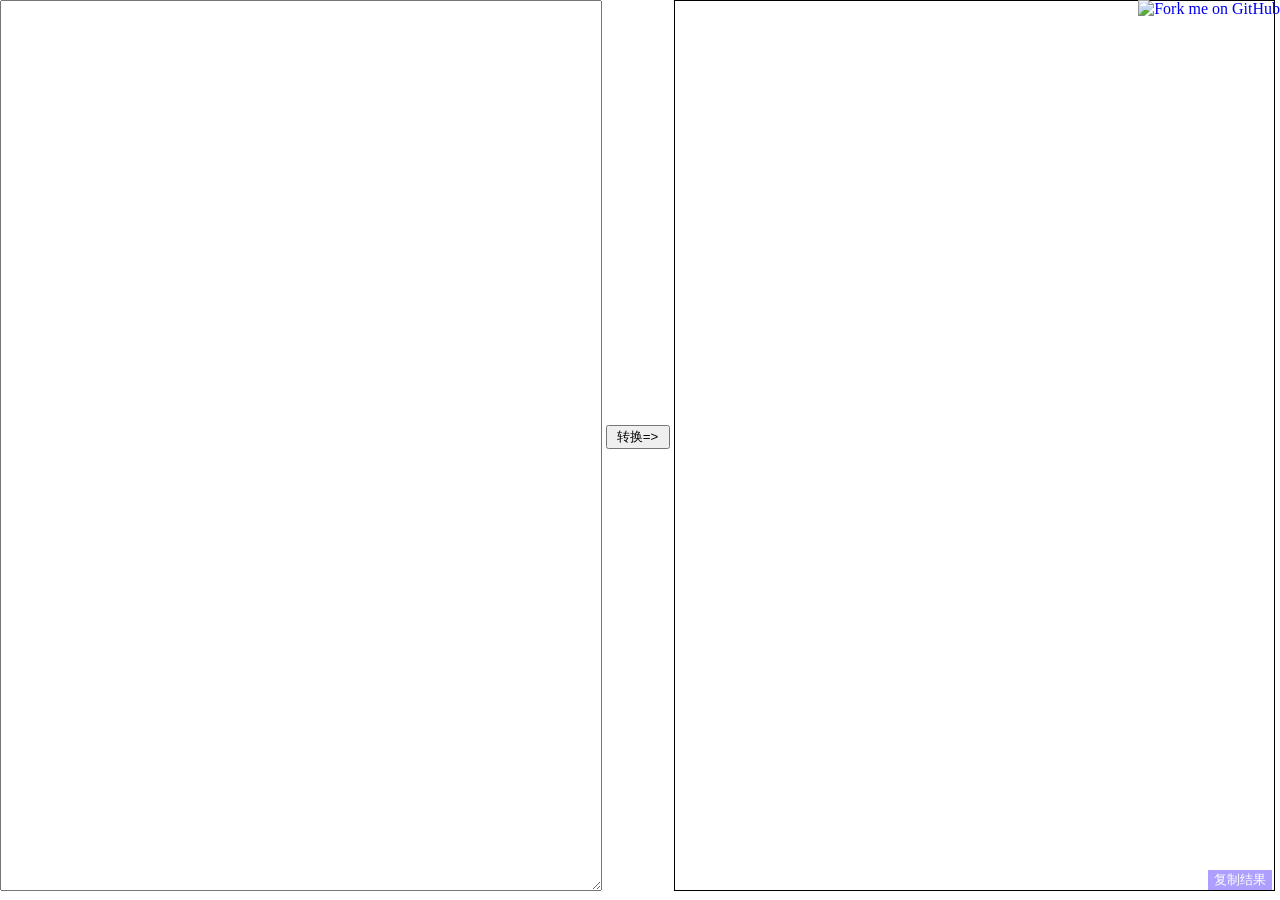
==== app.html @ 99fe6a90 "修改引导和文件名" ====
<!DOCTYPE html>
<html lang="en">
<head>
	<meta charset="UTF-8">
	<title>Navimice 2.0</title>
	<style>
		html, body, #main{
			height: 100%;
			/*line-height: 100%;*/
			margin: 0;
			padding: 0;

		}
		#inputArea,#outputArea{
			display: inline-block;
			width: 47%;
			/*height: 100%;*/
			height: 99%;
			box-sizing: border-box;
		}
		#outputArea{
			padding: 0 5px;
			border: 1px solid black;
			overflow: auto;
			color: #333;
			position: relative;
			/*font-size: 16px;*/
			/*font-family: "微软雅黑";*/
		}
		#do-btn{
			position: relative;
			vertical-align: middle;
			width: 5%;
			top: -50%;
			box-sizing: border-box;
			/*background-color: #9b59b6;
			border: none;*/
		}
		#outputArea_hide{
			/*display: none;*/
			/*visibility: hidden;*/
			position: absolute;
			top: -200px;
			left: -200px;
			z-index: -100;
		}
		#copy-btn{
			position: absolute;
			right: 8px;
			bottom: 10px;  
			background-color: #98F;
			color: #FFF;
			border: none;
			opacity: 0.8;
		}
		#copy-btn:hover{
			opacity: 1;
			cursor: pointer;
		}
		/* 关键字样式 */
		.space{
			display: inline-block;
			width: 1rem;
		}
		.key-word{
			/*display: block;*/
			color: #88F;
		}
	</style>
</head>
<body>
	<div id="main">
		<textarea id="inputArea"></textarea>
		<button id="do-btn">转换=></button>
		<div id="outputArea"></div>
		<a href="https://github.com/fengxxc/debugHelper" target="_blank"><img style="position: absolute; top: 0; right: 0; border: 0;" src="https://camo.githubusercontent.com/38ef81f8aca64bb9a64448d0d70f1308ef5341ab/68747470733a2f2f73332e616d617a6f6e6177732e636f6d2f6769746875622f726962626f6e732f666f726b6d655f72696768745f6461726b626c75655f3132313632312e706e67" alt="Fork me on GitHub" data-canonical-src="https://s3.amazonaws.com/github/ribbons/forkme_right_darkblue_121621.png"></a>
		<button id="copy-btn">复制结果</button>
		<textarea id="outputArea_hide" cols="0" rows="0"></textarea>
	</div>
<script src="SqlUtils.js"></script>
<script>
	const do_btn = document.getElementById('do-btn');
	const copy_btn = document.getElementById('copy-btn');
	const outputArea = document.getElementById('outputArea');
	const outputArea_hide = document.getElementById('outputArea_hide');
	const navimice = Navimice();
	do_btn.onclick = () => {
		const sqlStr = document.getElementById('inputArea').value;
		navimice.start(sqlStr);
	}
	// 点击copy到剪贴板
	copy_btn.onclick = () => {
		navimice.copySql();
	}
	function Navimice() {
		// 开始
		const start = (sqlStr) => {
			if (!sqlStr) return;
			// ? -> '参数'
			let params = [];
			if (sqlStr.match(/Parameters: .*/)) {
				params = sqlStr.match(/Parameters: .*/)[0].replace(/Parameters: |\(String\)/g, '').split(', ');
				// 替换所有问号
				for (let i = 0; i < params.length; i++) {
					sqlStr = sqlStr.replace(/\?/, "<mark>'"+params[i]+"'</mark>");
				}
			}

			// 去掉多余的字符串
			sqlStr = sqlStr.replace(/(\d{4}-\d{2}-\d{2}.*\: )|(\n\d{4}-\d{2}-\d{2}.*)/gm, '')
			.replace(/^.*select/i, 'SELECT');
			const st = new SqlTree(sqlStr);
			const str =  st.getHTMLString();
			outputArea.innerHTML = str;
		}
	
		// copy到剪贴板
		const copySql = () => {
			if (outputArea.innerText == '') {
				alert("啥也没有你让我复制个P丫 o(ﾟДﾟ)っ！");
				return;
			}

			try {
				outputArea_hide.value = outputArea.innerText;
				outputArea_hide.select();
				document.execCommand("copy",false,null);
				alert("已复制到剪贴板 Ψ(￣∀￣)Ψ")
			} catch(err) {
				alert("copy到剪贴板失败，你的牛腩器好像不滋泚哦 ┓(;´_｀)┏")
			}
		}
		
		return {
			start: start,
			copySql: copySql
		}
	}

</script>
</body>
</html>
<!-- 
2017-03-08 09:57 DEBUG b.getDyHgzPageList - ==>  Preparing: SELECT bm.id AS "bb_id", bm.user_id AS "bb_userId", bm.xm AS "bb_xm", bm.xb AS "bb_xb", (SELECT dictionary_name FROM sys_dictionary WHERE dictionary_code = bm.mz AND parent_dictionary_id = ( SELECT dictionary_id FROM sys_dictionary WHERE dictionary_no = ? ) ) As "bb_mz", bm.zjlx AS "bb_zjlx", bm.zjhm AS "bb_zjhm", bm.bmh AS "bb_bmh", bm.lsh AS "bb_lsh", bm.xydm AS "bb_xydm", bm.xymc AS "bb_xymc", bm.nfdm AS "bb_nfdm", bm.kddm AS "bb_kddm", bm.kdmc AS "bb_kdmc", bm.zydm AS "bb_zydm", bm.zymc AS "bb_zymc", bm.bmxh AS "bb_bmxh", bm.cym AS "bb_cym", bm.kl AS "bb_kl", bm.whcd AS "bb_whcd", bm.gkszd AS "bb_gkszd", bm.gkksh AS "bb_gkksh", bm.byxx AS "bb_byxx", bm.sj AS "bb_sj", bm.fqxm AS "bb_fqxm", bm.fqdw AS "bb_fqdw", bm.fqdh AS "bb_fqdh", bm.mqxm AS "bb_mqxm", bm.mqdw AS "bb_mqdw", bm.mqdh AS "bb_mqdh", bm.sjr AS "bb_sjr", bm.sjrdh AS "bb_sjrdh", bm.jtzz AS "bb_jtzz", bm.yb AS "bb_yb", bm.zp1 AS "bb_zp1", bm.zp2 AS "bb_zp2", bm.zp3 AS "bb_zp3", bm.yyqz AS "bb_yyqz", bm.ysqm AS "bb_ysqm", bm.sg AS "bb_sg", bm.tz AS "bb_tz", bm.csrq AS "bb_csrq", bm.gkgf AS "bb_gkgf", bm.wz AS "bb_wz", bm.ydydj AS "bb_ydydj", bm.qq AS "bb_qq", bm.ydycj AS "bb_ydycj", bm.qtydcj AS "bb_qtydcj", bm.jfzt AS "bb_jfzt", bm.shzt AS "bb_shzt", bm.shsj AS "bb_shsj", bm.shr AS "bb_shr", bm.shyj AS "bb_shyj", bm.jbxxshzt AS "bb_jbxxshzt", bm.jbxxshsj AS "bb_jbxxshsj", bm.jbxxshr AS "bb_jbxxshr", bm.jbxxshyj AS "bb_jbxxshyj", cjb.id AS "kc_id", cjb.bmh_id AS "kc_bmhId", cjb.sxh AS "kc_sxh", cjb.kslc AS "kc_kslc", cjb.kskm AS "kc_kskm", cjb.kscj AS "kc_kscj", cjb.sftg AS "kc_sftg", cjb.ksrq AS "kc_ksrq", cjb.kssj AS "kc_kssj", cjb.ksdd AS "kc_ksdd", cjb.lrr AS "kc_lrr", cjb.lrsj AS "kc_lrsj", zcjb.zcj AS "kz_zcj", zcjb.id AS "zcj_id", zcjb.bmh_id AS "kz_bmh_id", zcjb.sxh AS "kz_sxh", zcjb.xzh AS "kz_xzh", zcjb.xydm AS "kz_xydm", zcjb.nfdm AS "kz_nfdm", zcjb.zydm AS "kz_zydm", zcjb.kslc AS "kz_kslc", zcjb.zcj AS "kz_zcj", zcjb.sftg AS "kz_sftg", zcjb.sffb AS "kz_sffb", zcjb.sfdr AS "kz_sfdr" FROM bm_bmb bm left join ks_cjb cjb on bm.bmh = cjb.bmh_id left join ks_zcjb zcjb on bm.bmh = zcjb.bmh_Id WHERE 1=1 and zcjb.sftg = '1' and zcjb.sffb = '1' and bm.user_id like ? ORDER BY bb_xm desc LIMIT 0,30 
2017-03-08 09:57 DEBUG b.getDyHgzPageList - ==> Parameters: mz_zd(String), 59e58da4-da29-11e6-9689-50af7326854d(String)
2017-03-08 09:57 DEBUG b.getDyHgzPageList - <==      Total: 5
 -->
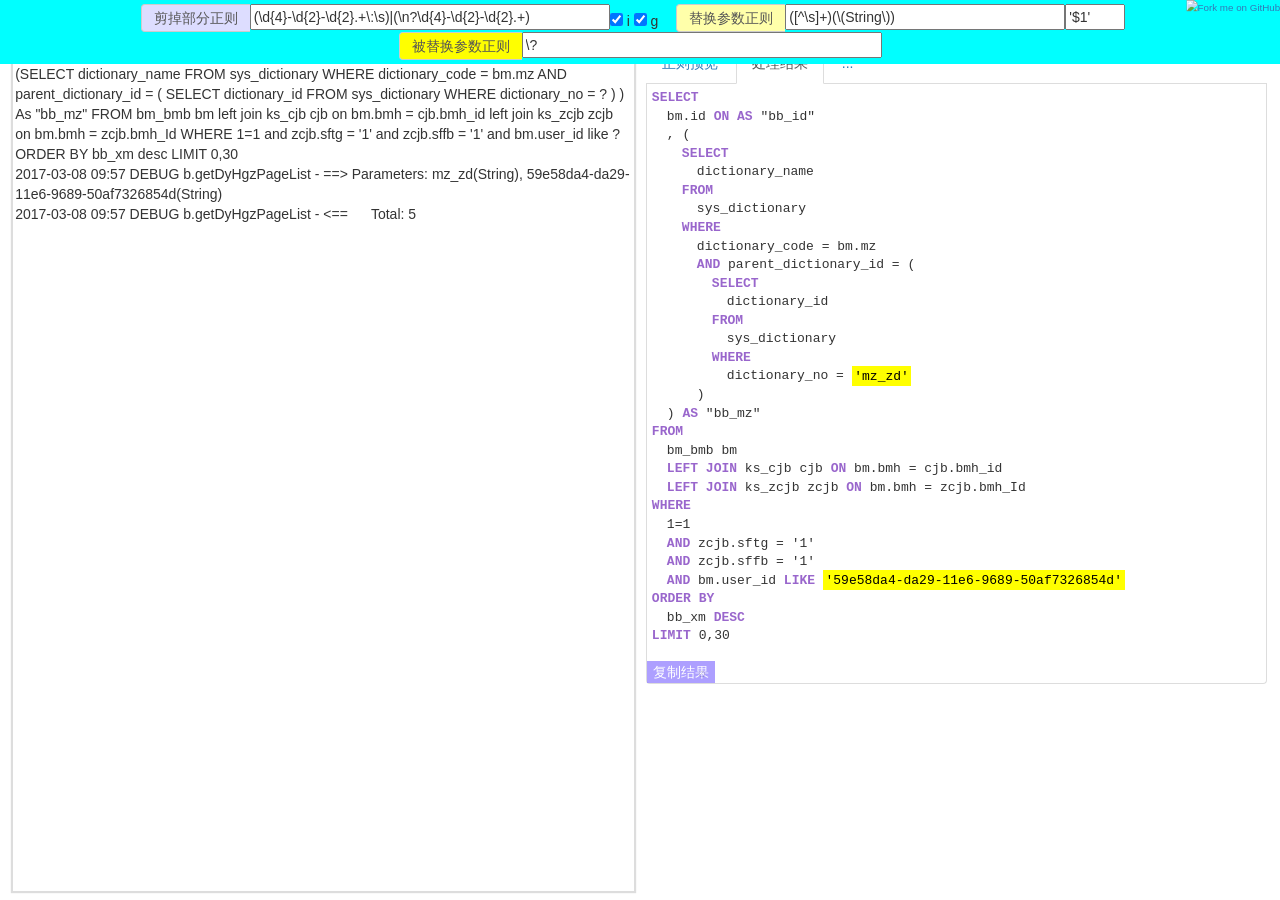
==== commit cb115aea: "2.0版本：1、算法重写；2、用户自定义正则，支持正则预览；3、变美~ 老版本还在。" ====
--- a/app.html
+++ b/app.html
@@ -11,132 +11,238 @@
 			padding: 0;
 
 		}
-		#inputArea,#outputArea{
+		#config {
+			position: fixed;
+			z-index: 1;
+			padding: 4px 0;
+			background-color: cyan;
+			width: 100%;
+			text-align: center;
+		}
+		#main {
+			/* margin-top: 10px; */
+			text-align: center;
+			padding-top: 42px;
+			box-sizing: border-box;
+		}
+		#left,#right {
 			display: inline-block;
-			width: 47%;
-			/*height: 100%;*/
 			height: 99%;
-			box-sizing: border-box;
-		}
-		#outputArea{
-			padding: 0 5px;
-			border: 1px solid black;
-			overflow: auto;
-			color: #333;
-			position: relative;
-			/*font-size: 16px;*/
-			/*font-family: "微软雅黑";*/
-		}
-		#do-btn{
-			position: relative;
-			vertical-align: middle;
-			width: 5%;
-			top: -50%;
-			box-sizing: border-box;
-			/*background-color: #9b59b6;
-			border: none;*/
-		}
-		#outputArea_hide{
-			/*display: none;*/
-			/*visibility: hidden;*/
-			position: absolute;
-			top: -200px;
-			left: -200px;
-			z-index: -100;
-		}
-		#copy-btn{
-			position: absolute;
-			right: 8px;
-			bottom: 10px;  
+			text-align: left;
+			vertical-align: top;
+		}
+		#left {
+			box-shadow: 0 0 1px 2px #DDD;
+			border: none;
+		}
+		#left:focus {
+			box-shadow: 1px 1px 6px 2px #CCC;
+			outline: none;
+		}
+		
+		.cutoff {
+			/* text-decoration:line-through; */
+			background-color: #DDF;
+			color: #999;
+		}
+		.replacefrom {
+			background-color: #FFA;
+			color: black;
+		}
+		mark {
+			background-color: yellow !important;
+			color: black !important;
+		}
+		.kword {
+			color: #96C;
+			font-weight: 700;
+		}
+		/* .tab-content {
+			height: 100%;
+		} */
+		.tab-content .tab-pane {
+			border: 1px solid #DDD;
+			border-top: transparent;
+			border-radius: 0 0 4px 4px;
+		}
+		.tab-pane .content {
+			padding: 5px;
+		}
+		/* #outputArea {
+			font-family: Courier New;
+		} */
+		pre {
+			background-color: transparent !important;
+			border: none !important;
+		}
+		#btn_copy {
 			background-color: #98F;
 			color: #FFF;
 			border: none;
 			opacity: 0.8;
 		}
-		#copy-btn:hover{
+		#btn_copy:hover {
 			opacity: 1;
-			cursor: pointer;
-		}
-		/* 关键字样式 */
-		.space{
-			display: inline-block;
-			width: 1rem;
-		}
-		.key-word{
-			/*display: block;*/
-			color: #88F;
 		}
 	</style>
+	<link href="plug/bootstrap.min.css" rel="stylesheet" type="text/css"></link>
 </head>
 <body>
+	<div id="config">
+		<form class="form-inline">
+			<div class="form-group">
+				<div class="input-group">
+					<div class="input-group-addon" style="background-color: #DDF;">剪掉部分正则</div>
+					<input type="text" id="cutoff" value="(\d{4}-\d{2}-\d{2}.+\:\s)|(\n?\d{4}-\d{2}-\d{2}.+)" style="width:360px;">
+					<div class="checkbox">
+						<label></label><input type="checkbox" id="cutoffI" value="i" checked> i</label>
+						<input type="checkbox" id="cutoffG" value="g" checked>
+						<label>g</label>
+					</div>
+				</div>
+			</div>&emsp;
+			<div class="form-group">
+				<div class="input-group">
+					<div class="input-group-addon" style="background-color: #FFA;">替换参数正则</div>
+					<input type="text" id="replaceArg" value="([^\s]+)(\(String\))" style="width:280px;">
+					<input type="text" id="replaceArg2" value="'$1'" style="width:60px;" placeholder="匹配子项($1,$2,...)" title="匹配子项($1,$2,...)">
+				</div>
+			</div>&emsp;
+			<div class="form-group">
+				<div class="input-group">
+					<div class="input-group-addon" style="background-color: #FF0;">被替换参数正则</div>
+					<input type="text" id="beReplaceArg" value="\?" style="width:360px;">
+				</div>
+			</div>
+		</form>
+	</div>
 	<div id="main">
-		<textarea id="inputArea"></textarea>
-		<button id="do-btn">转换=></button>
-		<div id="outputArea"></div>
-		<a href="https://github.com/fengxxc/debugHelper" target="_blank"><img style="position: absolute; top: 0; right: 0; border: 0;" src="https://camo.githubusercontent.com/38ef81f8aca64bb9a64448d0d70f1308ef5341ab/68747470733a2f2f73332e616d617a6f6e6177732e636f6d2f6769746875622f726962626f6e732f666f726b6d655f72696768745f6461726b626c75655f3132313632312e706e67" alt="Fork me on GitHub" data-canonical-src="https://s3.amazonaws.com/github/ribbons/forkme_right_darkblue_121621.png"></a>
-		<button id="copy-btn">复制结果</button>
-		<textarea id="outputArea_hide" cols="0" rows="0"></textarea>
+		<textarea class="" id="left" style="resize:none;">
+2017-03-08 09:57 DEBUG b.getDyHgzPageList - ==>  Preparing: SELECT bm.id on AS "bb_id", (SELECT dictionary_name FROM sys_dictionary WHERE dictionary_code = bm.mz AND parent_dictionary_id = ( SELECT dictionary_id FROM sys_dictionary WHERE dictionary_no = ? ) ) As "bb_mz" FROM bm_bmb bm left join ks_cjb cjb on bm.bmh = cjb.bmh_id left join ks_zcjb zcjb on bm.bmh = zcjb.bmh_Id WHERE 1=1 and zcjb.sftg = '1' and zcjb.sffb = '1' and bm.user_id like ? ORDER BY bb_xm desc LIMIT 0,30 
+2017-03-08 09:57 DEBUG b.getDyHgzPageList - ==> Parameters: mz_zd(String), 59e58da4-da29-11e6-9689-50af7326854d(String)
+2017-03-08 09:57 DEBUG b.getDyHgzPageList - <==      Total: 5
+		</textarea>
+		&nbsp;
+		<div class="" id="right">
+			<ul class="nav nav-tabs" role="tablist" id="outTab">
+				<li role="presentation">
+					<a href="#outTab1" aria-controls="tab1" id="" data-toggle="tab">正则预览</a>
+				</li>
+				<li role="presentation" class="active">
+					<a href="#outTab2" aria-controls="tab2" id="" data-toggle="tab">处理结果</a>
+				</li>
+				<li role="presentation">
+					<a href="#outTab3" aria-controls="tab3" id="" data-toggle="tab">...</a>
+				</li>
+			</ul>
+			<div class="tab-content">
+				<div role="tabpanel" class="tab-pane" id="outTab1">
+					<p class="content"></p>
+				</div>
+				<div role="tabpanel" class="tab-pane active" id="outTab2">
+					<pre class="content" id="outputArea"></pre>
+					<button id="btn_copy">复制结果</button>
+					<textarea id="outputArea_hide" cols="0" rows="0" style="width:0;height:0;left: -20px;position: relative;z-index:-100;"></textarea>
+				</div>
+				<div role="tabpanel" class="tab-pane" id="outTab3">
+					<p class="content"><span class="text-info">没有了呦~ ┑(￣Д ￣)┍</span></p>
+				</div>
+			</div>
+		</div>
+		<a href="https://github.com/fengxxc/debugHelper" target="_blank"><img style="position: absolute; top: 0; right: 0; border: 0; transform: scale(.7); transform-origin: top right; z-index: 2;" src="https://camo.githubusercontent.com/38ef81f8aca64bb9a64448d0d70f1308ef5341ab/68747470733a2f2f73332e616d617a6f6e6177732e636f6d2f6769746875622f726962626f6e732f666f726b6d655f72696768745f6461726b626c75655f3132313632312e706e67" alt="Fork me on GitHub" data-canonical-src="https://s3.amazonaws.com/github/ribbons/forkme_right_darkblue_121621.png"></a>
+		
 	</div>
-<script src="SqlUtils.js"></script>
+
+<script src="plug/jquery-1.11.1.min.js"></script>
+<script src="plug/bootstrap.min.js"></script>
+<script src="SqlUtils2.js"></script>
 <script>
-	const do_btn = document.getElementById('do-btn');
-	const copy_btn = document.getElementById('copy-btn');
-	const outputArea = document.getElementById('outputArea');
-	const outputArea_hide = document.getElementById('outputArea_hide');
-	const navimice = Navimice();
-	do_btn.onclick = () => {
-		const sqlStr = document.getElementById('inputArea').value;
-		navimice.start(sqlStr);
-	}
-	// 点击copy到剪贴板
-	copy_btn.onclick = () => {
-		navimice.copySql();
-	}
-	function Navimice() {
-		// 开始
-		const start = (sqlStr) => {
-			if (!sqlStr) return;
-			// ? -> '参数'
-			let params = [];
-			if (sqlStr.match(/Parameters: .*/)) {
-				params = sqlStr.match(/Parameters: .*/)[0].replace(/Parameters: |\(String\)/g, '').split(', ');
-				// 替换所有问号
-				for (let i = 0; i < params.length; i++) {
-					sqlStr = sqlStr.replace(/\?/, "<mark>'"+params[i]+"'</mark>");
-				}
-			}
-
-			// 去掉多余的字符串
-			sqlStr = sqlStr.replace(/(\d{4}-\d{2}-\d{2}.*\: )|(\n\d{4}-\d{2}-\d{2}.*)/gm, '')
-			.replace(/^.*select/i, 'SELECT');
-			const st = new SqlTree(sqlStr);
-			const str =  st.getHTMLString();
-			outputArea.innerHTML = str;
-		}
+	let Config = {}
+	const pageReSize = () => {
+		const width = $('body').width()
+		const w = (width-38)/2
+		$('#left').css('width', w)
+		$('#right').css('width', w)
+	}
+	const initConfig = () => {
+		Config = {
+			cutoff: $('#cutoff').val() || '',
+			cutoffI: $('#cutoffI').val() || '',
+			cutoffG: $('#cutoffG').val() || '',
+
+			replaceArg: $('#replaceArg').val() || '',
+			replaceArg2: $('#replaceArg2').val() || '',
+			beReplaceArg: $('#beReplaceArg').val() || '',
+		}
+	}
+	const pageInit = () => {
+		// view
+		pageReSize()
+
+		// config
+		initConfig()
+		
+		$('#left').trigger('input')
+	}
 	
-		// copy到剪贴板
-		const copySql = () => {
-			if (outputArea.innerText == '') {
-				alert("啥也没有你让我复制个P丫 o(ﾟДﾟ)っ！");
-				return;
-			}
-
-			try {
-				outputArea_hide.value = outputArea.innerText;
-				outputArea_hide.select();
-				document.execCommand("copy",false,null);
-				alert("已复制到剪贴板 Ψ(￣∀￣)Ψ")
-			} catch(err) {
-				alert("copy到剪贴板失败，你的牛腩器好像不滋泚哦 ┓(;´_｀)┏")
-			}
-		}
-		
-		return {
-			start: start,
-			copySql: copySql
-		}
-	}
-
+
+	$('#left,#cutoff,#cutoffI,#cutoffG,#replaceArg,#replaceArg2,#beReplaceArg').on('input', (e) => {
+		initConfig()
+		const oText = $('#left').val()
+		const cutoffReg = new RegExp(Config.cutoff, Config.cutoffI+Config.cutoffG)
+		const replaceArgReg = new RegExp(Config.replaceArg, 'g')
+		const beReplaceArgReg = new RegExp(Config.beReplaceArg, 'g')
+		
+		// tab1
+		let dHtml = oText.replace(cutoffReg, (m)=>`<span class='cutoff'>${m}</span>`)
+		// let dHtml = oText.replace(cutoffReg, '<span class="cutoff">$1</span>')
+		let ra2 = Config.replaceArg2 || '$&'
+		dHtml = dHtml.replace(replaceArgReg, '<span class="replacefrom">'+ ra2 +'</span>')
+		// dHtml = dHtml.replace(replaceArgReg, (m)=>`<span class='replacefrom'>${m}</span>`)
+		dHtml = dHtml.replace(beReplaceArgReg, (m)=>`<mark>${m}</mark>`) 
+		dHtml = dHtml.replace(/\n/g, '<br>')
+		$('#outTab1 .content').html(dHtml)
+		
+		// tab2
+		let replText = []
+		$('#outTab1').find('.replacefrom').each((i, e) => replText.push(e.innerText))
+		console.log(replText)
+		console.log(oText.match(beReplaceArgReg))
+		console.log(oText.replace(cutoffReg, ''))
+		let dText = oText.replace(cutoffReg, '')
+		for (let i = 0; i < replText.length; i++) {
+			dText = dText.replace(new RegExp(Config.beReplaceArg), `<mark>${replText[i]}</mark>`)
+		}
+		console.log(dText)
+		const sm = SqlModUtil.parse(dText)
+		const smf = sm.formatHTML()
+		$('#outTab2 .content').html(smf)
+	})
+
+	var outputArea_hide = document.getElementById('outputArea_hide');
+	var outputArea = document.getElementById('outputArea');
+	// copy到剪贴板
+	function copySql() {
+		if (outputArea.innerText == '') {
+			alert("啥也没有你让我复制个P丫 o(ﾟДﾟ)っ！"); 
+			return;
+		}
+		try {
+			outputArea_hide.value = outputArea.innerText;
+			outputArea_hide.select();
+			document.execCommand("copy",false,null);
+			alert("已复制到剪贴板 Ψ(￣∀￣)Ψ")
+		} catch(err) {
+			alert("copy到剪贴板失败，你的牛腩器好像不滋泚哦 ┓(;´_｀)┏")
+		}
+	}
+	$('#btn_copy').on('click', function () {
+		copySql()
+	})
+	pageInit()
+// -------------------------------------------------------------------------------------------------
+	
+	
 </script>
 </body>
 </html>
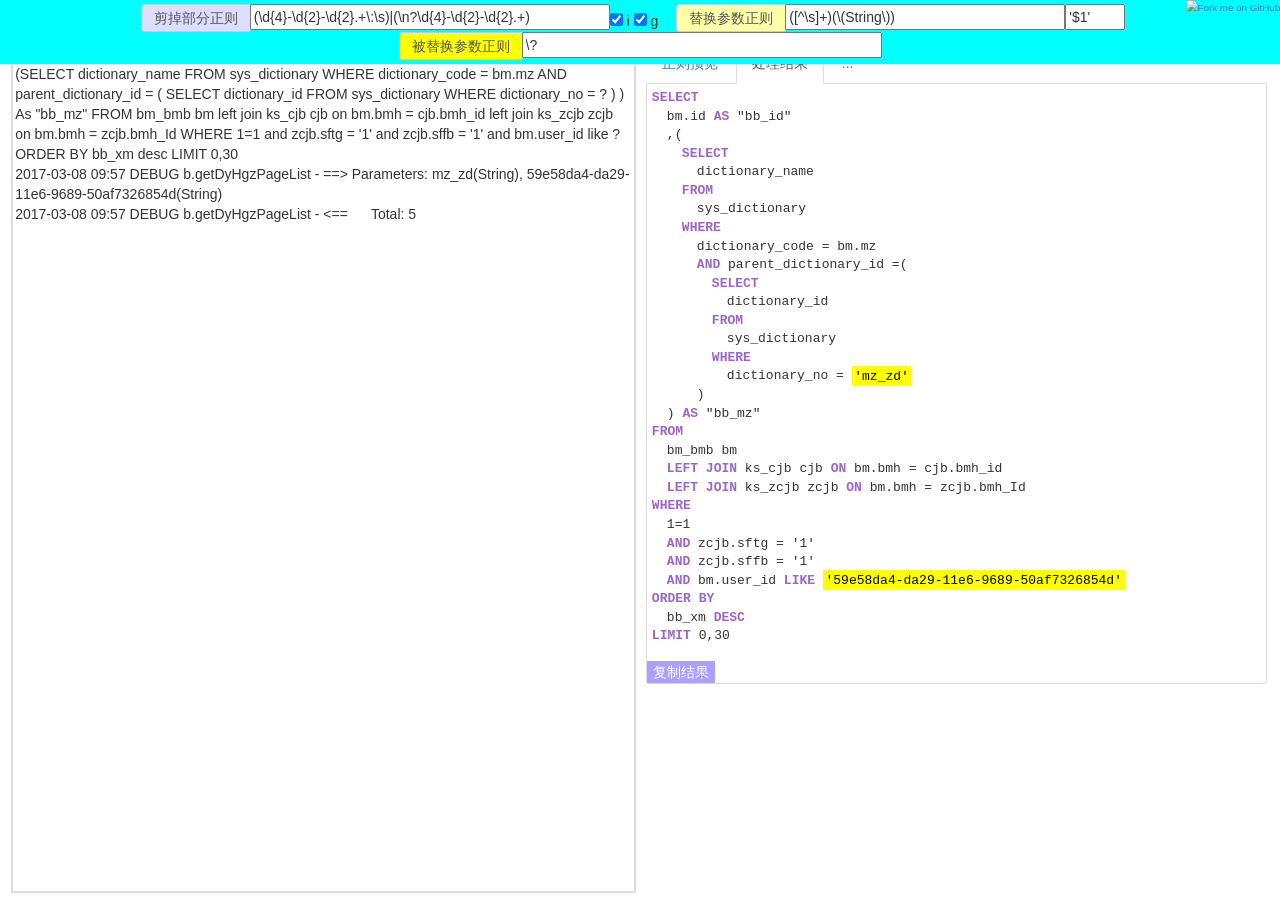
==== commit c80d26c7: "修复格式化后函数名后有空格bug 格式化样式优化； 更多sql关键字高亮支持。" ====
--- a/app.html
+++ b/app.html
@@ -118,7 +118,7 @@
 	</div>
 	<div id="main">
 		<textarea class="" id="left" style="resize:none;">
-2017-03-08 09:57 DEBUG b.getDyHgzPageList - ==>  Preparing: SELECT bm.id on AS "bb_id", (SELECT dictionary_name FROM sys_dictionary WHERE dictionary_code = bm.mz AND parent_dictionary_id = ( SELECT dictionary_id FROM sys_dictionary WHERE dictionary_no = ? ) ) As "bb_mz" FROM bm_bmb bm left join ks_cjb cjb on bm.bmh = cjb.bmh_id left join ks_zcjb zcjb on bm.bmh = zcjb.bmh_Id WHERE 1=1 and zcjb.sftg = '1' and zcjb.sffb = '1' and bm.user_id like ? ORDER BY bb_xm desc LIMIT 0,30 
+2017-03-08 09:57 DEBUG b.getDyHgzPageList - ==>  Preparing: SELECT bm.id AS "bb_id", (SELECT dictionary_name FROM sys_dictionary WHERE dictionary_code = bm.mz AND parent_dictionary_id = ( SELECT dictionary_id FROM sys_dictionary WHERE dictionary_no = ? ) ) As "bb_mz" FROM bm_bmb bm left join ks_cjb cjb on bm.bmh = cjb.bmh_id left join ks_zcjb zcjb on bm.bmh = zcjb.bmh_Id WHERE 1=1 and zcjb.sftg = '1' and zcjb.sffb = '1' and bm.user_id like ? ORDER BY bb_xm desc LIMIT 0,30 
 2017-03-08 09:57 DEBUG b.getDyHgzPageList - ==> Parameters: mz_zd(String), 59e58da4-da29-11e6-9689-50af7326854d(String)
 2017-03-08 09:57 DEBUG b.getDyHgzPageList - <==      Total: 5
 		</textarea>
@@ -213,14 +213,13 @@
 		for (let i = 0; i < replText.length; i++) {
 			dText = dText.replace(new RegExp(Config.beReplaceArg), `<mark>${replText[i]}</mark>`)
 		}
-		console.log(dText)
 		const sm = SqlModUtil.parse(dText)
 		const smf = sm.formatHTML()
 		$('#outTab2 .content').html(smf)
 	})
 
-	var outputArea_hide = document.getElementById('outputArea_hide');
-	var outputArea = document.getElementById('outputArea');
+	const outputArea_hide = document.getElementById('outputArea_hide');
+	const outputArea = document.getElementById('outputArea');
 	// copy到剪贴板
 	function copySql() {
 		if (outputArea.innerText == '') {
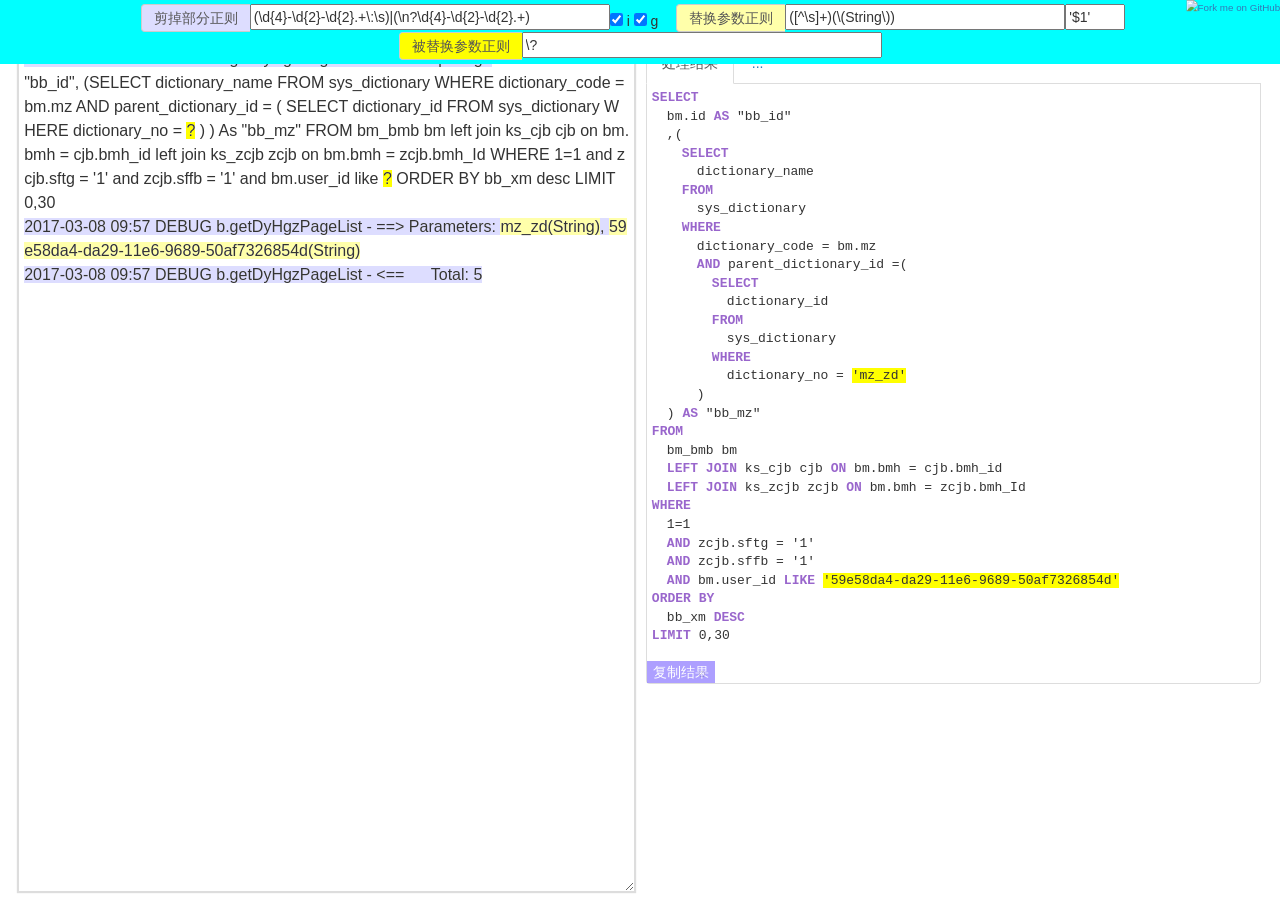
==== commit 0d181c7d: "将正则预览与编辑区文本框合并 目录结构调整； 清除不必要的依赖文件" ====
--- a/app.html
+++ b/app.html
@@ -3,88 +3,7 @@
 <head>
 	<meta charset="UTF-8">
 	<title>Navimice 2.0</title>
-	<style>
-		html, body, #main{
-			height: 100%;
-			/*line-height: 100%;*/
-			margin: 0;
-			padding: 0;
-
-		}
-		#config {
-			position: fixed;
-			z-index: 1;
-			padding: 4px 0;
-			background-color: cyan;
-			width: 100%;
-			text-align: center;
-		}
-		#main {
-			/* margin-top: 10px; */
-			text-align: center;
-			padding-top: 42px;
-			box-sizing: border-box;
-		}
-		#left,#right {
-			display: inline-block;
-			height: 99%;
-			text-align: left;
-			vertical-align: top;
-		}
-		#left {
-			box-shadow: 0 0 1px 2px #DDD;
-			border: none;
-		}
-		#left:focus {
-			box-shadow: 1px 1px 6px 2px #CCC;
-			outline: none;
-		}
-		
-		.cutoff {
-			/* text-decoration:line-through; */
-			background-color: #DDF;
-			color: #999;
-		}
-		.replacefrom {
-			background-color: #FFA;
-			color: black;
-		}
-		mark {
-			background-color: yellow !important;
-			color: black !important;
-		}
-		.kword {
-			color: #96C;
-			font-weight: 700;
-		}
-		/* .tab-content {
-			height: 100%;
-		} */
-		.tab-content .tab-pane {
-			border: 1px solid #DDD;
-			border-top: transparent;
-			border-radius: 0 0 4px 4px;
-		}
-		.tab-pane .content {
-			padding: 5px;
-		}
-		/* #outputArea {
-			font-family: Courier New;
-		} */
-		pre {
-			background-color: transparent !important;
-			border: none !important;
-		}
-		#btn_copy {
-			background-color: #98F;
-			color: #FFF;
-			border: none;
-			opacity: 0.8;
-		}
-		#btn_copy:hover {
-			opacity: 1;
-		}
-	</style>
+	<link rel="stylesheet" href="css/style.css">
 	<link href="plug/bootstrap.min.css" rel="stylesheet" type="text/css"></link>
 </head>
 <body>
@@ -117,17 +36,21 @@
 		</form>
 	</div>
 	<div id="main">
-		<textarea class="" id="left" style="resize:none;">
+		<div id="leftWarp" style="resize:none;">
+			<textarea class="text-mirror" id="leftInput" style="width:100%;">
 2017-03-08 09:57 DEBUG b.getDyHgzPageList - ==>  Preparing: SELECT bm.id AS "bb_id", (SELECT dictionary_name FROM sys_dictionary WHERE dictionary_code = bm.mz AND parent_dictionary_id = ( SELECT dictionary_id FROM sys_dictionary WHERE dictionary_no = ? ) ) As "bb_mz" FROM bm_bmb bm left join ks_cjb cjb on bm.bmh = cjb.bmh_id left join ks_zcjb zcjb on bm.bmh = zcjb.bmh_Id WHERE 1=1 and zcjb.sftg = '1' and zcjb.sffb = '1' and bm.user_id like ? ORDER BY bb_xm desc LIMIT 0,30 
 2017-03-08 09:57 DEBUG b.getDyHgzPageList - ==> Parameters: mz_zd(String), 59e58da4-da29-11e6-9689-50af7326854d(String)
 2017-03-08 09:57 DEBUG b.getDyHgzPageList - <==      Total: 5
-		</textarea>
+			</textarea>
+			<pre class="hid-inputview text-mirror"></pre>
+
+		</div>
 		&nbsp;
 		<div class="" id="right">
 			<ul class="nav nav-tabs" role="tablist" id="outTab">
-				<li role="presentation">
+				<!-- <li role="presentation">
 					<a href="#outTab1" aria-controls="tab1" id="" data-toggle="tab">正则预览</a>
-				</li>
+				</li> -->
 				<li role="presentation" class="active">
 					<a href="#outTab2" aria-controls="tab2" id="" data-toggle="tab">处理结果</a>
 				</li>
@@ -136,9 +59,9 @@
 				</li>
 			</ul>
 			<div class="tab-content">
-				<div role="tabpanel" class="tab-pane" id="outTab1">
+				<!-- <div role="tabpanel" class="tab-pane" id="outTab1">
 					<p class="content"></p>
-				</div>
+				</div> -->
 				<div role="tabpanel" class="tab-pane active" id="outTab2">
 					<pre class="content" id="outputArea"></pre>
 					<button id="btn_copy">复制结果</button>
@@ -155,16 +78,17 @@
 
 <script src="plug/jquery-1.11.1.min.js"></script>
 <script src="plug/bootstrap.min.js"></script>
-<script src="SqlUtils2.js"></script>
+<script src="js/SqlUtils2.js"></script>
+<script src="js/regExpUtils.js"></script>
 <script>
 	let Config = {}
 	const pageReSize = () => {
 		const width = $('body').width()
-		const w = (width-38)/2
-		$('#left').css('width', w)
+		const w = (width-50)/2
+		$('#leftWarp').css('width', w)
 		$('#right').css('width', w)
 	}
-	const initConfig = () => {
+	const loadConfig = () => {
 		Config = {
 			cutoff: $('#cutoff').val() || '',
 			cutoffI: $('#cutoffI').val() || '',
@@ -180,38 +104,34 @@
 		pageReSize()
 
 		// config
-		initConfig()
+		loadConfig()
 		
-		$('#left').trigger('input')
+		$('#leftInput').trigger('input')
 	}
 	
 
-	$('#left,#cutoff,#cutoffI,#cutoffG,#replaceArg,#replaceArg2,#beReplaceArg').on('input', (e) => {
-		initConfig()
-		const oText = $('#left').val()
+	$('#leftInput,#cutoff,#cutoffI,#cutoffG,#replaceArg,#replaceArg2,#beReplaceArg').on('input', (e) => {
+		loadConfig()
+		const oText = $('#leftInput').val()
 		const cutoffReg = new RegExp(Config.cutoff, Config.cutoffI+Config.cutoffG)
 		const replaceArgReg = new RegExp(Config.replaceArg, 'g')
 		const beReplaceArgReg = new RegExp(Config.beReplaceArg, 'g')
 		
 		// tab1
-		let dHtml = oText.replace(cutoffReg, (m)=>`<span class='cutoff'>${m}</span>`)
-		// let dHtml = oText.replace(cutoffReg, '<span class="cutoff">$1</span>')
-		let ra2 = Config.replaceArg2 || '$&'
-		dHtml = dHtml.replace(replaceArgReg, '<span class="replacefrom">'+ ra2 +'</span>')
-		// dHtml = dHtml.replace(replaceArgReg, (m)=>`<span class='replacefrom'>${m}</span>`)
-		dHtml = dHtml.replace(beReplaceArgReg, (m)=>`<mark>${m}</mark>`) 
-		dHtml = dHtml.replace(/\n/g, '<br>')
-		$('#outTab1 .content').html(dHtml)
+		// $('#outTab1 .content').html(dHtml)
+		let matchHtml = RegExpUtils.getMatchWarpHtml(cutoffReg, oText, '<span class="cutoff">', '</span>').join('')
+		matchHtml = RegExpUtils.getMatchWarpHtml(replaceArgReg, matchHtml, '<span class="replacefrom">', '</span>').join('')
+		matchHtml = RegExpUtils.getMatchWarpHtml(beReplaceArgReg, matchHtml, '<span class="replaceto">', '</span>').join('')
+		$('.hid-inputview').html(matchHtml)
+
 		
 		// tab2
 		let replText = []
-		$('#outTab1').find('.replacefrom').each((i, e) => replText.push(e.innerText))
-		console.log(replText)
-		console.log(oText.match(beReplaceArgReg))
-		console.log(oText.replace(cutoffReg, ''))
+		let ra2 = Config.replaceArg2 || '$&'
+		$('.hid-inputview').find('.replacefrom').each((i, e) => replText.push(e.innerText.replace(replaceArgReg, ra2)))
 		let dText = oText.replace(cutoffReg, '')
 		for (let i = 0; i < replText.length; i++) {
-			dText = dText.replace(new RegExp(Config.beReplaceArg), `<mark>${replText[i]}</mark>`)
+			dText = dText.replace(new RegExp(Config.beReplaceArg), `<span class="replaceto">${replText[i]}</span>`)
 		}
 		const sm = SqlModUtil.parse(dText)
 		const smf = sm.formatHTML()
--- a/css/style.css
+++ b/css/style.css
@@ -0,0 +1,120 @@
+html, body, #main{
+	height: 100%;
+	/*line-height: 100%;*/
+	margin: 0;
+	padding: 0;
+
+}
+#config {
+	position: fixed;
+	z-index: 1;
+	padding: 4px 0;
+	background-color: cyan;
+	width: 100%;
+	text-align: center;
+}
+#main {
+	/* margin-top: 10px; */
+	text-align: center;
+	padding-top: 42px;
+	box-sizing: border-box;
+}
+#leftWarp,#right {
+	display: inline-block;
+	height: 99%;
+	text-align: left;
+	vertical-align: top;
+}
+#leftWarp {
+	position: relative;
+}
+#leftInput {
+	box-shadow: 0 0 1px 2px #DDD;
+	border: none;
+	height: 100%;
+	background-color: transparent;
+	transition: box-shadow 1s;
+	-moz-transition: box-shadow 1s; /* Firefox 4 */
+	-webkit-transition: box-shadow 1s; /* Safari 和 Chrome */
+	-o-transition: box-shadow 1s; /* Opera */
+}
+#leftInput:focus {
+	box-shadow: 2px 2px 7px 2px #C4C4C4;
+	outline: none;
+	transition: box-shadow 1s;
+	-moz-transition: box-shadow 1s; /* Firefox 4 */
+	-webkit-transition: box-shadow 1s; /* Safari 和 Chrome */
+	-o-transition: box-shadow 1s; /* Opera */
+}
+
+.cutoff {
+	/* text-decoration:line-through; */
+	background-color: #DDF;
+	/* color: #999; */
+}
+.replacefrom {
+	background-color: #FFA;
+	/* color: black; */
+}
+.replaceto {
+	background-color: #FF0;
+}
+mark {
+	background-color: yellow !important;
+	color: black !important;
+}
+.kword {
+	color: #96C;
+	font-weight: 700;
+}
+/* .tab-content {
+	height: 100%;
+} */
+.tab-content .tab-pane {
+	border: 1px solid #DDD;
+	border-top: transparent;
+	border-radius: 0 0 4px 4px;
+}
+.tab-pane .content {
+	padding: 5px;
+}
+/* #outputArea {
+	font-family: Courier New;
+} */
+pre {
+	background-color: transparent !important;
+	border: none !important;
+	
+}
+#btn_copy {
+	background-color: #98F;
+	color: #FFF;
+	border: none;
+	opacity: 0.8;
+}
+#btn_copy:hover {
+	opacity: 1;
+	
+}
+
+.hid-inputview {
+	position: absolute;
+	width: 100%;
+	height: 100%;
+	color: #FFF;
+	top: 0;
+    left: 0;
+	z-index: -1;
+	
+}
+
+.text-mirror {
+	/* font-family: Courier New; */
+	font-family: inherit;
+	line-height: 1.5;
+	padding: 5px;
+	font-size: 16px;
+	white-space: pre-wrap;
+	word-wrap: break-word;
+	word-break: break-all;
+}
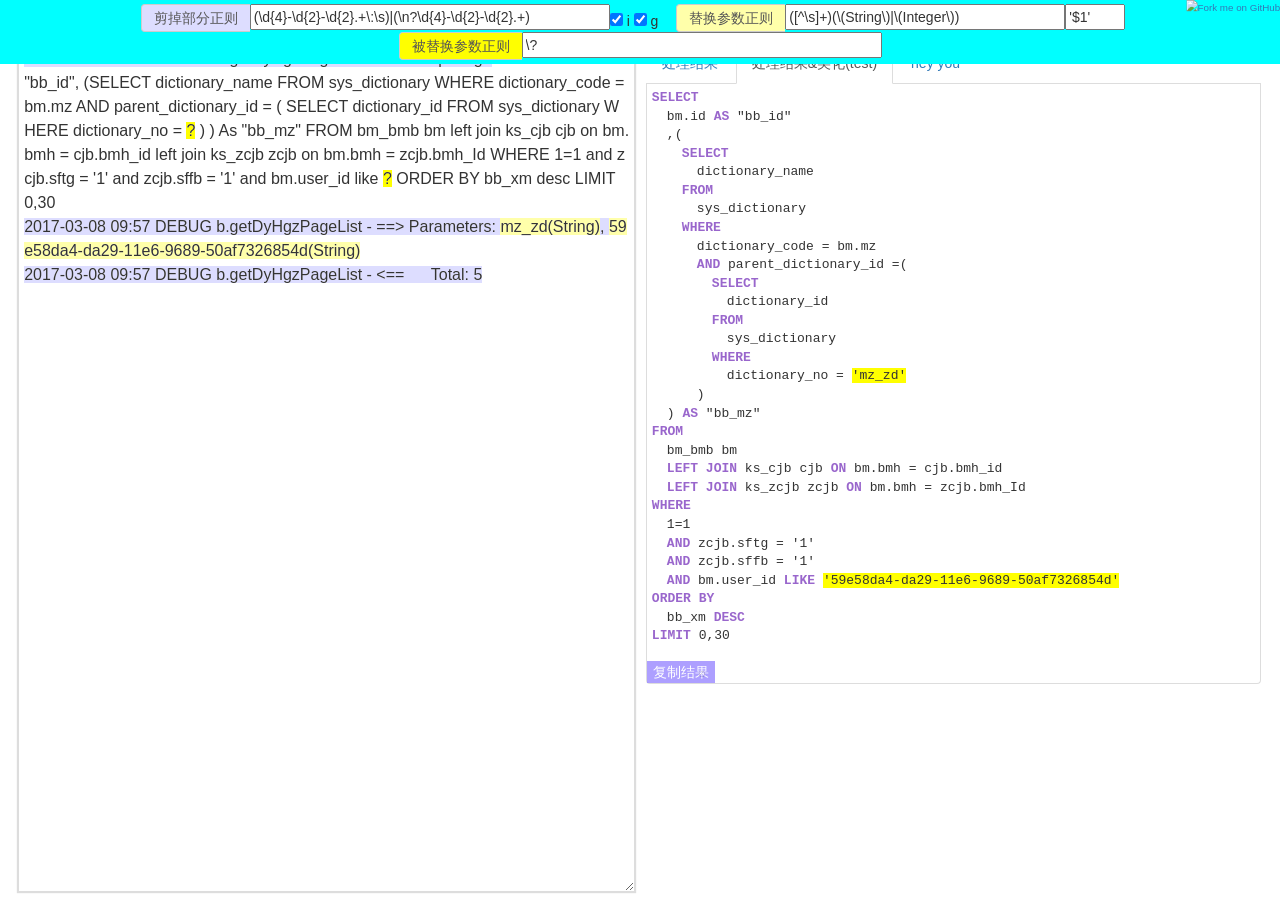
==== commit a2042413: "替换参数正则完善；处理结果与美化结果分开 以及我想说的话……" ====
--- a/app.html
+++ b/app.html
@@ -23,7 +23,7 @@
 			<div class="form-group">
 				<div class="input-group">
 					<div class="input-group-addon" style="background-color: #FFA;">替换参数正则</div>
-					<input type="text" id="replaceArg" value="([^\s]+)(\(String\))" style="width:280px;">
+					<input type="text" id="replaceArg" value="([^\s]+)(\(String\)|\(Integer\))" style="width:280px;">
 					<input type="text" id="replaceArg2" value="'$1'" style="width:60px;" placeholder="匹配子项($1,$2,...)" title="匹配子项($1,$2,...)">
 				</div>
 			</div>&emsp;
@@ -48,27 +48,40 @@
 		&nbsp;
 		<div class="" id="right">
 			<ul class="nav nav-tabs" role="tablist" id="outTab">
-				<!-- <li role="presentation">
-					<a href="#outTab1" aria-controls="tab1" id="" data-toggle="tab">正则预览</a>
-				</li> -->
+				<li role="presentation">
+					<a href="#outTab1" aria-controls="tab1" id="" data-toggle="tab">处理结果</a>
+				</li>
 				<li role="presentation" class="active">
-					<a href="#outTab2" aria-controls="tab2" id="" data-toggle="tab">处理结果</a>
+					<a href="#outTab2" aria-controls="tab2" id="" data-toggle="tab">处理结果&美化(test)</a>
 				</li>
 				<li role="presentation">
-					<a href="#outTab3" aria-controls="tab3" id="" data-toggle="tab">...</a>
+					<a href="#outTab3" aria-controls="tab3" id="" data-toggle="tab">hey you</a>
 				</li>
 			</ul>
 			<div class="tab-content">
-				<!-- <div role="tabpanel" class="tab-pane" id="outTab1">
+				<div role="tabpanel" class="tab-pane" id="outTab1">
 					<p class="content"></p>
-				</div> -->
+				</div>
 				<div role="tabpanel" class="tab-pane active" id="outTab2">
 					<pre class="content" id="outputArea"></pre>
 					<button id="btn_copy">复制结果</button>
 					<textarea id="outputArea_hide" cols="0" rows="0" style="width:0;height:0;left: -20px;position: relative;z-index:-100;"></textarea>
 				</div>
 				<div role="tabpanel" class="tab-pane" id="outTab3">
-					<p class="content"><span class="text-info">没有了呦~ ┑(￣Д ￣)┍</span></p>
+					<p class="content">
+						<strong>想说</strong><br>
+						You know what，造这个的初衷是想从mybatis的运行日志里提取出sql信息然后处理成可执行的sql。
+					</p>
+					<p class="content">
+						完成了之后又想，能不能把处理结果格式化一下？然后喜忧参半的事情粗线了，先说忧：几经求索后发现这件事并不简单，因为你想让计算机知道文本在哪些地方缩进、突出显示，就得告诉她一段文本里各个部分是干什么用的，这就涉及到了词法\语法解析、AST（抽象语法树）的构建、编译原理等等知识……而且要想做好，就得兼容各个数据库的方言，前端也没有像样的如Lex&Yacc这样的模板编译器，综上，这是件巨大的工程。还有一件令人沮丧的事，就是我找到了一个eclipse插件，叫<a href="https://github.com/mybatis/mybatipse" target="_blank">mybatipse</a>，它有很多强大的功能，其中就包括我要解决的初始问题，基于IDE插件的优势，使用起来方便得多……推荐大家使用o(TヘTo)
+					</p>
+					<p class="content">
+						喜的是，在求索的过程中，学习到了好多数据结构、算法与编译的知识，也写了些实(hen)验(bai)性(chi)的代码，每次都在另起炉灶中有新感悟，痛苦折腾并快乐着，有时能沉浸在一个问题里，忘记时间与周遭，这种感觉很令人舒适，若一直能这样单纯地活着，不失为一件幸事。
+					</p>
+					<p class="content">
+						<strong>展望</strong><br>
+						未来会继续耕耘，但鄙人很懒，下次更新不知是啥时候。未来有可能借助Druid框架里的sqlParse在后台解析，当然若能全在前端处理更好，前提是我能写出真正意义上的sqlParse。
+					</p>
 				</div>
 			</div>
 		</div>
@@ -133,7 +146,9 @@
 		for (let i = 0; i < replText.length; i++) {
 			dText = dText.replace(new RegExp(Config.beReplaceArg), `<span class="replaceto">${replText[i]}</span>`)
 		}
-		const sm = SqlModUtil.parse(dText)
+		const sql = SqlModUtil.setParam(dText)
+		$('#outTab1 .content').html(sql)
+		const sm = SqlModUtil.parse(sql)
 		const smf = sm.formatHTML()
 		$('#outTab2 .content').html(smf)
 	})
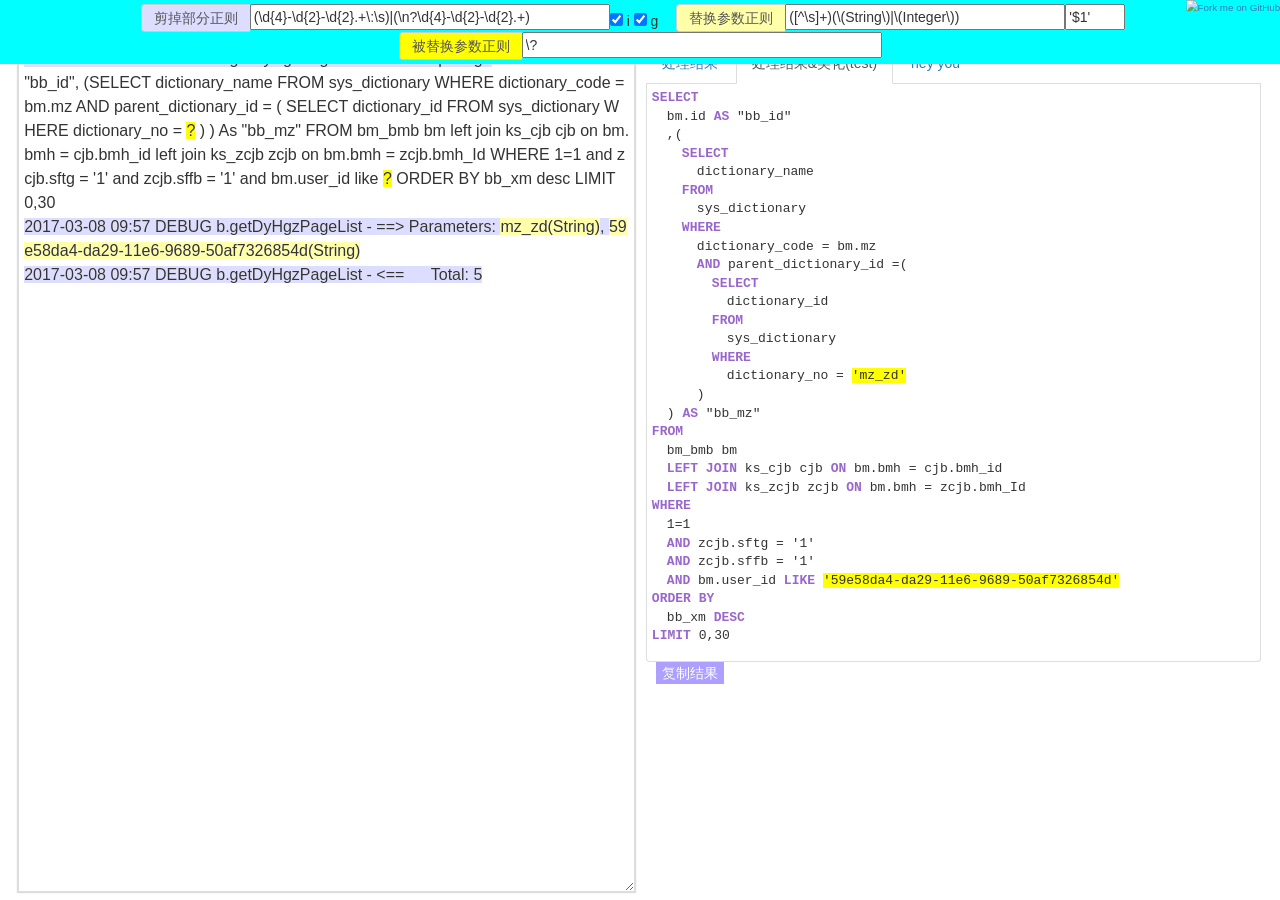
==== commit 257813da: "优化复制结果功能；代码整理" ====
--- a/app.html
+++ b/app.html
@@ -59,13 +59,13 @@
 				</li>
 			</ul>
 			<div class="tab-content">
-				<div role="tabpanel" class="tab-pane" id="outTab1">
-					<p class="content"></p>
+				<div role="tabpanel" class="tab-pane out" id="outTab1">
+					<p class="content" id="outputArea1"></p>
 				</div>
-				<div role="tabpanel" class="tab-pane active" id="outTab2">
-					<pre class="content" id="outputArea"></pre>
-					<button id="btn_copy">复制结果</button>
-					<textarea id="outputArea_hide" cols="0" rows="0" style="width:0;height:0;left: -20px;position: relative;z-index:-100;"></textarea>
+				<div role="tabpanel" class="tab-pane out active" id="outTab2">
+					<pre class="content" id="outputArea2"></pre>
+					
+					
 				</div>
 				<div role="tabpanel" class="tab-pane" id="outTab3">
 					<p class="content">
@@ -83,6 +83,8 @@
 						未来会继续耕耘，但鄙人很懒，下次更新不知是啥时候。未来有可能借助Druid框架里的sqlParse在后台解析，当然若能全在前端处理更好，前提是我能写出真正意义上的sqlParse。
 					</p>
 				</div>
+				<textarea id="clipboardTemp" cols="0" rows="0" style="width:0;height:0;left: 20px;position: relative;z-index:-100;"></textarea>
+				<button id="btn_copy">复制结果</button>
 			</div>
 		</div>
 		<a href="https://github.com/fengxxc/debugHelper" target="_blank"><img style="position: absolute; top: 0; right: 0; border: 0; transform: scale(.7); transform-origin: top right; z-index: 2;" src="https://camo.githubusercontent.com/38ef81f8aca64bb9a64448d0d70f1308ef5341ab/68747470733a2f2f73332e616d617a6f6e6177732e636f6d2f6769746875622f726962626f6e732f666f726b6d655f72696768745f6461726b626c75655f3132313632312e706e67" alt="Fork me on GitHub" data-canonical-src="https://s3.amazonaws.com/github/ribbons/forkme_right_darkblue_121621.png"></a>
@@ -153,17 +155,19 @@
 		$('#outTab2 .content').html(smf)
 	})
 
-	const outputArea_hide = document.getElementById('outputArea_hide');
-	const outputArea = document.getElementById('outputArea');
+	const clipboardTemp = document.getElementById('clipboardTemp');
 	// copy到剪贴板
-	function copySql() {
-		if (outputArea.innerText == '') {
+	const copySql2Clipboard = () => {
+		const outputArea = $('.tab-pane.out.active .content')
+		if (outputArea.length == 0) return;
+		const output = outputArea[0].innerText;
+		if (output == '') {
 			alert("啥也没有你让我复制个P丫 o(ﾟДﾟ)っ！"); 
 			return;
 		}
 		try {
-			outputArea_hide.value = outputArea.innerText;
-			outputArea_hide.select();
+			clipboardTemp.value = output;
+			clipboardTemp.select();
 			document.execCommand("copy",false,null);
 			alert("已复制到剪贴板 Ψ(￣∀￣)Ψ")
 		} catch(err) {
@@ -171,7 +175,7 @@
 		}
 	}
 	$('#btn_copy').on('click', function () {
-		copySql()
+		copySql2Clipboard()
 	})
 	pageInit()
 // -------------------------------------------------------------------------------------------------
